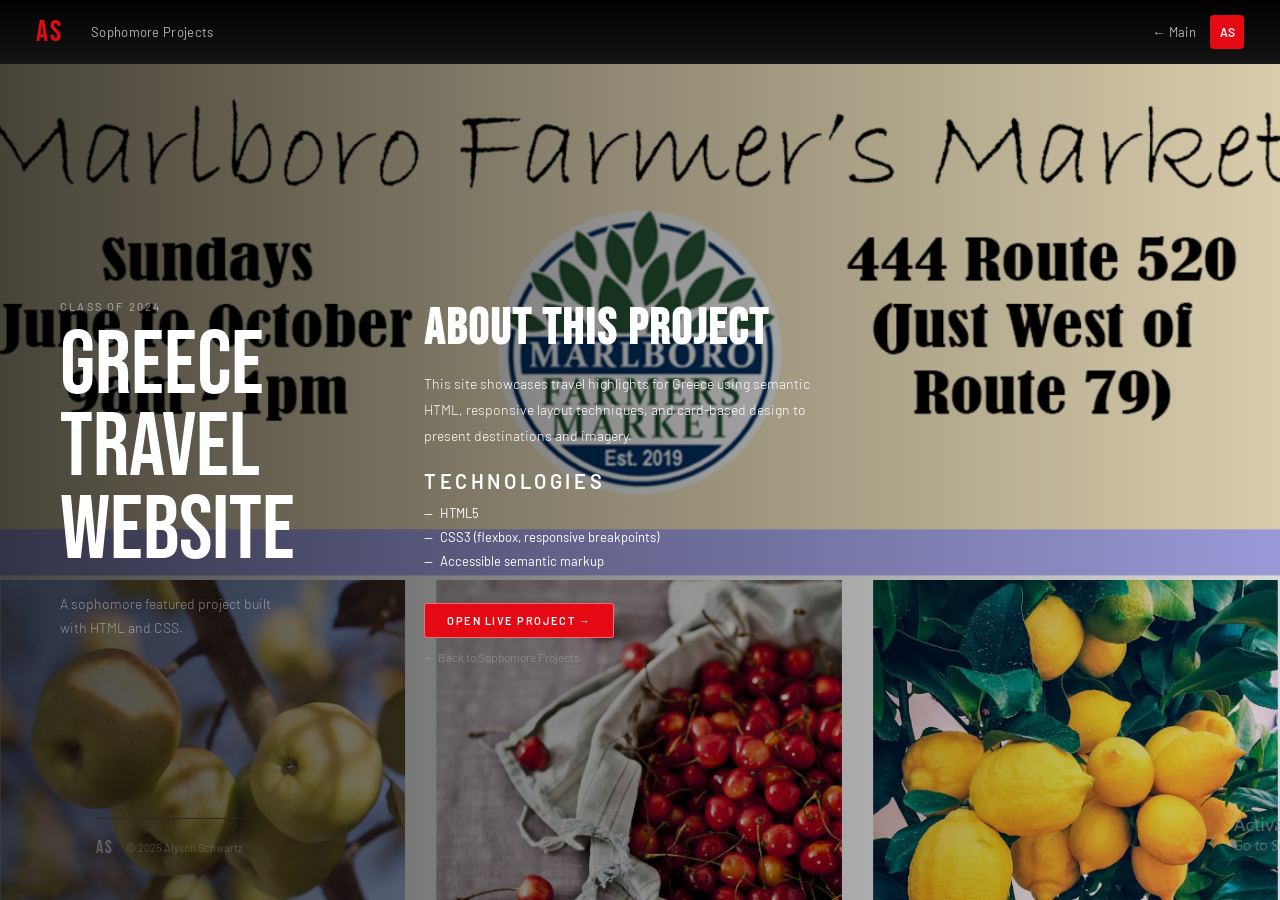
==== farmersMarker.html @ 332beaa8 "added pages" ====
<!DOCTYPE html>
<html lang="en">
<head>
	<meta charset="UTF-8" />
	<meta name="viewport" content="width=device-width, initial-scale=1.0" />
	<title>Greece Travel Website — Sophomore Project</title>
	<link href="https://fonts.googleapis.com/css2?family=Bebas+Neue&family=Barlow:ital,wght@0,300;0,400;0,500;0,600;1,300&display=swap" rel="stylesheet"/>
	<link rel="stylesheet" href="style.css">
	<link rel="stylesheet" href="sophomore.css">
	<style>
		*, *::before, *::after { box-sizing: border-box; margin: 0; padding: 0; }

		html, body {
			width: 100%;
			height: 100%;
			overflow: hidden;
		}

		/* ── Entire page locked to viewport ── */
		.page-wrap {
			position: fixed;
			inset: 0;
			display: flex;
			flex-direction: column;
		}

		/* ── Nav ── */
		.nav {
			position: relative;
			z-index: 10;
			flex-shrink: 0;
			height: 64px;
			/* keep whatever styles come from style.css / sophomore.css */
		}

		/* ── Hero: image fills everything below nav ── */
		.hero {
			position: relative;
			flex: 1 1 0;
			min-height: 0;
			overflow: hidden;
		}

		/* Full-bleed background image */
		.hero-bg {
			position: absolute;
			inset: 0;
			width: 100%;
			height: 100%;
			object-fit: cover;
			object-position: center;
			display: block;
		}

		/* Dark scrim so text stays readable */
		.hero-scrim {
			position: absolute;
			inset: 0;
			background: linear-gradient(
				to right,
				rgba(0,0,0,0.72) 0%,
				rgba(0,0,0,0.45) 45%,
				rgba(0,0,0,0.15) 100%
			);
		}

		/* ── Text overlay: sits on top of image ── */
		.hero-overlay-content {
			position: absolute;
			inset: 0;
			display: flex;
			align-items: center;
			padding: 0 60px;
			gap: 64px;
		}

		/* Left: big title */
		.hero-title-block {
			flex-shrink: 0;
		}

		.hero-eyebrow {
			font-family: 'Barlow', sans-serif;
			font-size: 11px;
			font-weight: 500;
			letter-spacing: 0.2em;
			text-transform: uppercase;
			color: rgba(255,255,255,0.45);
			margin-bottom: 12px;
		}

		.hero-name {
			font-family: 'Bebas Neue', sans-serif;
			font-size: clamp(64px, 7vw, 110px);
			line-height: 0.92;
			color: #fff;
			margin-bottom: 20px;
		}

		.hero-sub {
			font-family: 'Barlow', sans-serif;
			font-size: 14px;
			font-weight: 300;
			color: rgba(255,255,255,0.45);
			line-height: 1.7;
			max-width: 220px;
		}

		/* Thin vertical divider */
		.hero-divider {
			flex-shrink: 0;
			width: 1px;
			height: 60%;
			
		}

		/* Right: details text */
		.hero-details-block {
			flex: 1;
			max-width: 420px;
		}

		.hero-details-block h3 {
			font-family: 'Bebas Neue', sans-serif;
			font-size: 50px;
			letter-spacing: 0.04em;
			color: #fff;
			margin-bottom: 12px;
		}

		.hero-details-block h4 {
			font-family: 'Barlow', sans-serif;
			font-size: 20px;
			font-weight: 600;
			letter-spacing: 0.18em;
			text-transform: uppercase;
			color: rgba(255, 255, 255);
			margin: 20px 0 8px;
		}

		.hero-details-block p {
			font-family: 'Barlow', sans-serif;
			font-size: 14px;
			font-weight: 300;
			color: rgba(255, 255, 255);
			line-height: 1.85;
		}

		.hero-details-block ul {
			list-style: none;
			margin: 0 0 24px;
		}

		.hero-details-block ul li {
			font-family: 'Barlow', sans-serif;
			font-size: 13px;
			color: rgba(255, 255, 255);
			padding: 4px 0 4px 16px;
			position: relative;
		}

		.hero-details-block ul li::before {
			content: '—';
			position: absolute;
			left: 0;
			color: rgba(255, 255, 255);
		}

		.btn-primary {
			display: inline-block;
			font-family: 'Barlow', sans-serif;
			font-size: 11px;
			font-weight: 600;
			letter-spacing: 0.14em;
			text-transform: uppercase;
			text-decoration: none;
			color: #fff;
			border: 1px solid rgba(255,255,255,0.4);
			padding: 10px 22px;
			border-radius: 3px;
			transition: background 0.2s, border-color 0.2s;
			margin-top: 6px;
		}

		.btn-primary:hover {
			background: rgba(255,255,255,0.12);
			border-color: rgba(255,255,255,0.7);
		}

		.back-link {
			display: inline-block;
			font-family: 'Barlow', sans-serif;
			font-size: 12px;
			font-weight: 300;
			color: rgba(255,255,255,0.3);
			text-decoration: none;
			margin-top: 12px;
			transition: color 0.2s;
		}

		.back-link:hover { color: rgba(255,255,255,0.65); }

		/* ── Footer pinned bottom-left over image ── */
		.page-footer {
			position: absolute;
			bottom: 24px;
			left: 60px;
			display: flex;
			align-items: center;
			gap: 12px;
			z-index: 5;
		}

		.footer-logo {
			font-family: 'Bebas Neue', sans-serif;
			font-size: 18px;
			color: rgba(255,255,255,0.25);
		}

		.footer-copy {
			font-family: 'Barlow', sans-serif;
			font-size: 11px;
			color: rgba(255,255,255,0.2);
		}
	</style>
</head>
<body>

<div class="page-wrap">

	<nav class="nav">
		<div class="nav-left">
			<div class="nav-logo" onclick="window.location.href='index.html'">AS</div>
			<div class="nav-links">
				<span class="nav-link" onclick="window.location.href='sophomore.html'">Sophomore Projects</span>
			</div>
		</div>
		<div class="nav-right">
			<span class="back-btn" onclick="window.location.href='index.html'">← Main</span>
			<div class="nav-avatar">AS</div>
		</div>
	</nav>

	<div class="hero">
		<!-- Full-bleed background -->
		<img class="hero-bg" src="imgs/soph/soph.5.png" alt="Greece preview" />
		<div class="hero-scrim"></div>

		<!-- Text sitting directly on the image -->
		<div class="hero-overlay-content">

			<div class="hero-title-block">
				<div class="hero-eyebrow">Class of 2024</div>
				<div class="hero-name">Greece<br>Travel<br>Website</div>
				<div class="hero-sub">A sophomore featured project built with HTML and CSS.</div>
			</div>

			<div class="hero-divider"></div>

			<div class="hero-details-block">
				<h3>About this project</h3>
				<p>This site showcases travel highlights for Greece using semantic HTML, responsive layout techniques, and card-based design to present destinations and imagery.</p>

				<h4>Technologies</h4>
				<ul>
					<li>HTML5</li>
					<li>CSS3 (flexbox, responsive breakpoints)</li>
					<li>Accessible semantic markup</li>
				</ul>

				<a class="btn-primary" href="https://46921fe6-386a-488d-84f1-e5127e936909-00-1isa9gwslcqyc.kirk.replit.dev/" target="_blank">Open Live Project →</a><br>
				<a class="back-link" href="sophomore.html">← Back to Sophomore Projects</a>
			</div>

		</div>

		<!-- Footer pinned over image -->
		<div class="page-footer">
			<div class="footer-logo">AS</div>
			<div class="footer-copy">© 2025 Alyson Schwartz</div>
		</div>
	</div>

</div>

<script src="sophomore.js"></script>
</body>
</html>
---- style.css ----
:root {
    --red: #e50914;
    --dark: #141414;
    --card: #1e1e1e;
    --border: #2a2a2a;
    --muted: #b3b3b3;
    --dim: #666;
  }
  *, *::before, *::after { box-sizing: border-box; margin: 0; padding: 0; }
  html, body { width: 100%; min-height: 100vh; background: var(--dark); font-family: 'Barlow', sans-serif; color: #e5e5e5; overflow-x: hidden; }

  /* ── SCREENS ── */
  .screen { display: none; min-height: 100vh; }
  .screen.active { display: flex; flex-direction: column; }

  /* ══════════════════════════════
     PROFILE SCREEN
  ══════════════════════════════ */
  #screen-profiles {
    align-items: center;
    justify-content: center;
    background: var(--dark);
    flex-direction: column;
    gap: 0;
  }
  .profiles-wrap { text-align: center; }
  .profiles-heading {
    font-family: 'Barlow', sans-serif;
    font-weight: 300;
    font-size: clamp(22px, 4vw, 34px);
    color: #e5e5e5;
    letter-spacing: 1px;
    margin-bottom: 42px;
  }
  .profiles-grid {
    display: flex;
    gap: 28px;
    justify-content: center;
    flex-wrap: wrap;
  }
  .profile-btn {
    cursor: pointer;
    display: flex;
    flex-direction: column;
    align-items: center;
    gap: 12px;
    border: none;
    background: none;
    transition: transform 0.2s ease;
  }
  .profile-btn:hover { transform: scale(1.08); }
  .profile-btn:hover .profile-avatar { border-color: #e5e5e5; }
  .profile-btn:hover .profile-label { color: #e5e5e5; }
  .profile-avatar {
    width: 110px;
    height: 110px;
    border-radius: 6px;
    border: 3px solid transparent;
    transition: border-color 0.2s ease;
    display: flex;
    align-items: center;
    justify-content: center;
    font-size: 40px;
    overflow: hidden;
  }
  .pa-about   { background: linear-gradient(135deg, #1a1a2e, #16213e); }
  .pa-projects{ background: linear-gradient(135deg, #1a0a0a, #3a0a0a); }
  .pa-contact { background: linear-gradient(135deg, #0a1a0a, #0a2a1a); }
  .profile-label {
    font-size: 14px;
    font-weight: 400;
    color: var(--muted);
    letter-spacing: 0.5px;
  }

  /* netflix logo top */
  .nf-logo-top {
    position: absolute;
    top: 28px;
    left: 36px;
    font-family: 'Bebas Neue', sans-serif;
    font-size: 36px;
    color: var(--red);
    letter-spacing: 2px;
    cursor: pointer;
    z-index: 10;
  }

  /* ══════════════════════════════
     SHARED NAV
  ══════════════════════════════ */
  .nav {
    background: linear-gradient(to bottom, rgba(0,0,0,0.9) 0%, transparent 100%);
    display: flex;
    align-items: center;
    justify-content: space-between;
    padding: 0 36px;
    height: 64px;
    position: sticky;
    top: 0;
    z-index: 100;
  }
  .nav-left { display: flex; align-items: center; gap: 28px; }
  .nav-logo { font-family: 'Bebas Neue', sans-serif; font-size: 30px; color: var(--red); letter-spacing: 2px; cursor: pointer; }
  .nav-links { display: flex; gap: 20px; }
  .nav-link { font-size: 13px; color: var(--muted); cursor: pointer; transition: color 0.2s; letter-spacing: 0.3px; }
  .nav-link:hover, .nav-link.active { color: #e5e5e5; }
  .nav-right { display: flex; align-items: center; gap: 14px; }
  .nav-avatar {
    width: 34px; height: 34px;
    background: var(--red);
    border-radius: 4px;
    display: flex; align-items: center; justify-content: center;
    font-size: 12px; font-weight: 600; color: #fff; cursor: pointer;
  }

  /* ══════════════════════════════
     ABOUT SCREEN
  ══════════════════════════════ */
  #screen-about { background: var(--dark); }

  .hero-about {
    height: 420px;
    position: relative;
    overflow: hidden;
    display: flex;
    align-items: flex-end;
  }
  .hero-bg-about {
    position: absolute; inset: 0;
    background: linear-gradient(135deg, #1a1a2e 0%, #16213e 50%, #0f3460 100%);
  }
  .hero-noise {
    position: absolute; inset: 0;
    background-image: url("data:image/svg+xml,%3Csvg viewBox='0 0 200 200' xmlns='http://www.w3.org/2000/svg'%3E%3Cfilter id='n'%3E%3CfeTurbulence type='fractalNoise' baseFrequency='0.9' numOctaves='4' stitchTiles='stitch'/%3E%3C/filter%3E%3Crect width='100%25' height='100%25' filter='url(%23n)' opacity='0.04'/%3E%3C/svg%3E");
    opacity: 0.4;
  }
  .hero-fade-about {
    position: absolute; inset: 0;
    background: linear-gradient(to right, #141414 35%, transparent 70%), linear-gradient(to top, #141414 0%, transparent 50%);
  }
  .hero-img-about {
    position: absolute; right: 0; top: 0; bottom: 0; width: 35%;
    display: flex; align-items: center; justify-content: center;
    flex-direction: column; gap: 8px;
  }
  .img-placeholder {
    width: 100%; height: 100%;
    background: rgba(255,255,255,0.03);
    border-left: 1px dashed rgba(255,255,255,0.08);
    display: flex; flex-direction: column; align-items: center; justify-content: center; gap: 8px;
  }
  .img-placeholder svg { opacity: 0.2; }
  .img-placeholder span { font-size: 11px; color: rgba(255,255,255,0.2); letter-spacing: 1px; }
  .hero-content-about {
    position: relative; z-index: 2;
    padding: 0 36px 40px;
    max-width: 420px;
  }
  .hero-eyebrow {
    font-size: 11px; letter-spacing: 3px; color: var(--red);
    text-transform: uppercase; margin-bottom: 10px;
  }
  .hero-name-big {
    font-family: 'Bebas Neue', sans-serif;
    font-size: clamp(52px, 9vw, 96px);
    color: #fff; line-height: 0.95;
    margin-bottom: 12px;
  }
  .hero-desc {
    font-size: 14px; color: var(--muted); line-height: 1.65;
    margin-bottom: 22px; font-weight: 300;
    max-width: 340px;
  }
  .hero-btns { display: flex; gap: 10px; }
  .btn-primary {
    background: var(--red); color: #fff; border: none;
    padding: 10px 22px; border-radius: 3px; font-size: 13px;
    font-family: 'Barlow', sans-serif; font-weight: 500;
    cursor: pointer; display: flex; align-items: center; gap: 7px;
    transition: background 0.2s;
  }
  .btn-primary:hover { background: #f40612; }
  .btn-secondary {
    background: rgba(109,109,110,0.5); color: #fff; border: none;
    padding: 10px 22px; border-radius: 3px; font-size: 13px;
    font-family: 'Barlow', sans-serif; font-weight: 500;
    cursor: pointer; display: flex; align-items: center; gap: 7px;
    transition: background 0.2s;
  }
  .btn-secondary:hover { background: rgba(109,109,110,0.7); }

  /* ABOUT SECTIONS */
  .content-section { padding: 36px 36px 0; }
  .sec-title {
    font-size: 15px; font-weight: 500; color: #e5e5e5;
    margin-bottom: 18px; display: flex; align-items: center; gap: 10px;
  }
  .sec-badge {
    font-size: 10px; color: var(--red);
    background: rgba(229,9,20,0.12); padding: 2px 8px; border-radius: 3px;
    letter-spacing: 1px;
  }
  .about-2col { display: grid; grid-template-columns: minmax(320px, 1.7fr) minmax(220px, 1fr); gap: 18px; }
  .info-card {
    background: var(--card); border: 1px solid var(--border);
    border-radius: 6px; padding: 26px;
  }
  .bio-card { min-height: 360px; }
  .info-label {
    font-size: 10px; color: var(--red); letter-spacing: 2px;
    text-transform: uppercase; margin-bottom: 14px;
  }
  .info-text { font-size: 14px; color: var(--muted); line-height: 1.85; font-weight: 300; }
  .photo-circle {
    width: 64px; height: 64px; border-radius: 50%;
    background: #252525; border: 2px dashed #3a3a3a;
    display: flex; align-items: center; justify-content: center; margin-bottom: 14px;
  }
  .language-list {
    list-style: none; display: grid; grid-template-columns: repeat(2, minmax(0, 1fr)); gap: 10px; margin-top: 12px;
  }
  .language-item {
    background: rgba(255,255,255,0.04); border: 1px solid #2a2a2a;
    border-radius: 5px; padding: 12px 14px; font-size: 13px; color: #e5e5e5;
    letter-spacing: 0.3px;
  }

  /* ══════════════════════════════
     PROJECTS SCREEN
  ══════════════════════════════ */
  #screen-projects { background: var(--dark); }

  .hero-projects {
    height: 380px; position: relative; overflow: hidden;
    display: flex; align-items: flex-end;
  }
  .hero-bg-projects {
    position: absolute; inset: 0;
    background: linear-gradient(135deg, #1a0a0a 0%, #3a0a0a 50%, #5a0a0a 100%);
  }
  .hero-fade-proj {
    position: absolute; inset: 0;
    background: linear-gradient(to right, #141414 30%, transparent 70%), linear-gradient(to top, #141414 0%, transparent 45%);
  }
  .hero-content-proj {
    position: relative; z-index: 2;
    padding: 0 36px 40px; max-width: 420px;
  }

  /* Hero Section for Projects */
  .hero {
    height: 420px;
    position: relative;
    overflow: hidden;
    display: flex;
    align-items: flex-end;
  }
  .hero-canvas-wrap {
    position: absolute;
    inset: 0;
    background: linear-gradient(135deg, #1a0a0a 0%, #3a0a0a 50%, #5a0a0a 100%);
  }
  .hero-overlay {
    position: absolute;
    inset: 0;
    background: linear-gradient(to right, #141414 35%, transparent 70%), linear-gradient(to top, #141414 0%, transparent 50%);
  }
  .hero-content {
    position: relative;
    z-index: 2;
    padding: 0 40px 48px;
    max-width: 520px;
  }
  .hero-name {
    font-family: 'Bebas Neue', sans-serif;
    font-size: clamp(52px, 9vw, 96px);
    color: #fff;
    line-height: 0.95;
    margin-bottom: 16px;
  }
  .hero-sub {
    font-size: 15px;
    color: var(--muted);
    line-height: 1.7;
    margin-bottom: 24px;
    font-weight: 300;
    max-width: 400px;
  }
  .hero-btns {
    display: flex;
    gap: 12px;
  }
  .content-body {
    padding: 40px;
  }
  .back-btn {
    font-size: 13px;
    color: var(--muted);
    cursor: pointer;
    transition: color 0.2s;
    letter-spacing: 0.3px;
  }
  .back-btn:hover {
    color: #e5e5e5;
  }

  .project-shelf { padding: 28px 36px 0; }
  .shelf-title {
    font-size: 15px; font-weight: 500; color: #e5e5e5;
    margin-bottom: 16px; display: flex; align-items: center; gap: 10px;
  }
  .shelf-row { display: grid; grid-template-columns: repeat(auto-fit, minmax(220px, 1fr)); gap: 18px; overflow: visible; padding-bottom: 0; }
  .shelf-row::-webkit-scrollbar { height: 3px; }
  .shelf-row::-webkit-scrollbar-track { background: #1a1a1a; }
  .shelf-row::-webkit-scrollbar-thumb { background: #444; border-radius: 3px; }

  .proj-card {
    background: var(--card);
    border: 1px solid var(--border); border-radius: 5px;
    overflow: hidden; cursor: pointer;
    transition: transform 0.25s ease, border-color 0.2s;
    min-width: 0;
  }
  .proj-card:hover { transform: scale(1.04); border-color: #555; }
  .proj-thumb {
    aspect-ratio: 16 / 9;
    background: #252525;
    position: relative;
    overflow: hidden;
  }
  .proj-thumb-img {
    width: 100%; height: 100%; display: flex;
    align-items: center; justify-content: center;
    background: rgba(255,255,255,0.04);
    color: rgba(255,255,255,0.55);
    font-size: 12px; letter-spacing: 0.6px;
    text-transform: uppercase;
  }
  .proj-thumb-img img { width: 100%; height: 100%; object-fit: cover; display: block; }
  .proj-body { padding: 10px 12px; }
  .proj-title { font-size: 12px; color: #e5e5e5; font-weight: 500; margin-bottom: 8px; }
  .proj-meta { font-size: 10px; color: var(--dim); margin-bottom: 12px; }
  .proj-action-button {
    width: 100%; background: rgba(229,9,20,0.12); color: #fff;
    border: 1px solid rgba(229,9,20,0.25); border-radius: 4px;
    padding: 10px 12px; font-size: 12px; cursor: pointer;
    transition: background 0.2s, border-color 0.2s;
  }
  .proj-action-button:hover { background: rgba(229,9,20,0.2); border-color: var(--red); }

  .project-modal {
    position: fixed; inset: 0; display: none; align-items: center; justify-content: center;
    background: rgba(0,0,0,0.75); z-index: 200;
    padding: 28px;
  }
  .project-modal.open { display: flex; }
  .project-modal-content {
    width: 100%; max-width: 520px; background: #161616; border: 1px solid #2a2a2a;
    border-radius: 10px; padding: 28px; position: relative;
  }
  .modal-close {
    position: absolute; top: 14px; right: 14px; border: none;
    background: transparent; color: #fff; font-size: 20px; cursor: pointer;
  }
  .modal-title { font-size: 18px; margin-bottom: 14px; color: #e5e5e5; }
  .modal-description { font-size: 14px; color: #ccc; line-height: 1.7; margin-bottom: 18px; }
  .modal-link {
    display: inline-block; background: var(--red); color: #fff; text-decoration: none;
    padding: 10px 16px; border-radius: 5px; font-size: 13px;
  }

  /* ══════════════════════════════
     BENTO GRID STYLES
  ══════════════════════════════ */
  .bento {
    display: grid;
    grid-template-columns: repeat(3, minmax(240px, 1fr));
    gap: 20px;
    width: 100%;
    margin: 0;
    justify-items: stretch;
  }
  .bc {
    background: var(--card);
    border: 1px solid var(--border);
    border-radius: 8px;
    padding: 20px;
    position: relative;
    overflow: hidden;
    cursor: pointer;
    transition: transform 0.25s ease, border-color 0.2s;
    display: flex;
    flex-direction: column;
  }
  .bc:hover {
    transform: translateY(-4px);
    border-color: #555;
  }
  .bc-arrow {
    position: absolute;
    top: 12px;
    right: 12px;
    font-size: 18px;
    color: rgba(255,255,255,0.6);
    transition: color 0.2s;
  }
  .bc:hover .bc-arrow {
    color: rgba(255,255,255,0.9);
  }
  .bc-tag {
    display: inline-block;
    font-size: 10px;
    font-weight: 600;
    padding: 4px 10px;
    border-radius: 4px;
    margin-bottom: 12px;
    letter-spacing: 0.5px;
    width: fit-content;
  }
  .tag-web {
    background: rgba(107, 154, 247, 0.2);
    color: #6b9af7;
  }
  .tag-ux {
    background: rgba(247, 107, 107, 0.2);
    color: #f76b6b;
  }
  .tag-oss {
    background: rgba(107, 247, 168, 0.2);
    color: #6bf7a8;
  }
  .tag-data {
    background: rgba(247, 200, 107, 0.2);
    color: #f7c86b;
  }
  .bc-img {
    width: 100%;
    min-height: 160px;
    background: rgba(255,255,255,0.04);
    border-radius: 6px;
    display: flex;
    align-items: center;
    justify-content: center;
    margin-bottom: 14px;
    overflow: hidden;
  }
  .bc-img img {
    width: 100%;
    height: 100%;
    object-fit: cover;
  }
  .bc-img-lbl {
    font-size: 11px;
    color: rgba(255,255,255,0.3);
    letter-spacing: 0.5px;
    text-transform: uppercase;
  }
  .bc-title {
    font-size: 16px;
    color: #e5e5e5;
    font-weight: 500;
    margin-bottom: 6px;
  }
  .bc-meta {
    font-size: 11px;
    color: var(--dim);
    margin-bottom: 10px;
    letter-spacing: 0.3px;
  }
  .bc-desc {
    font-size: 13px;
    color: var(--muted);
    line-height: 1.6;
    margin-top: auto;
  }
  .btn-r, .btn-g {
    padding: 10px 18px;
    border: none;
    border-radius: 4px;
    font-size: 13px;
    font-weight: 500;
    cursor: pointer;
    transition: background 0.2s;
    font-family: 'Barlow', sans-serif;
    display: flex;
    align-items: center;
    gap: 6px;
  }
  .btn-r {
    background: var(--red);
    color: #fff;
  }
  .btn-r:hover {
    background: #f40612;
  }
  .btn-g {
    background: rgba(109,109,110,0.5);
    color: #fff;
  }
  .btn-g:hover {
    background: rgba(109,109,110,0.7);
  }

  /* ══════════════════════════════
     CONTACT SCREEN
  ══════════════════════════════ */
  #screen-contact { background: var(--dark); }

  .hero-contact {
    height: 340px; position: relative; overflow: hidden;
    display: flex; align-items: flex-end;
  }
  .hero-bg-contact {
    position: absolute; inset: 0;
    background: linear-gradient(135deg, #0a1a0a 0%, #0a2a1a 50%, #0a3a2a 100%);
  }
  .hero-fade-contact {
    position: absolute; inset: 0;
    background: linear-gradient(to right, #141414 30%, transparent 70%), linear-gradient(to top, #141414 0%, transparent 45%);
  }
  .hero-content-contact {
    position: relative; z-index: 2;
    padding: 0 36px 40px; max-width: 440px;
  }

  .contact-grid { display: grid; grid-template-columns: 1fr 1fr; gap: 12px; padding: 32px 36px 0; }
  .contact-card {
    background: var(--card); border: 1px solid var(--border);
    border-radius: 6px; padding: 20px;
    display: flex; align-items: center; gap: 16px;
    cursor: pointer; transition: border-color 0.2s, background 0.2s;
  }
  .contact-card:hover { border-color: #555; background: #242424; }
  .contact-icon {
    width: 44px; height: 44px; background: #252525;
    border-radius: 5px; display: flex; align-items: center; justify-content: center;
    flex-shrink: 0; font-size: 20px;
  }
  .contact-lbl { font-size: 10px; color: var(--dim); margin-bottom: 3px; letter-spacing: 0.5px; }
  .contact-val { font-size: 13px; color: #e5e5e5; font-weight: 400; }

  .contact-form-wrap { padding: 28px 36px 36px; }
  .contact-form {
    background: var(--card); border: 1px solid var(--border);
    border-radius: 8px; padding: 28px; width: 100%; max-width: none;
  }
  .form-title { font-size: 13px; color: var(--red); letter-spacing: 2px; text-transform: uppercase; margin-bottom: 20px; }
  .form-field { margin-bottom: 16px; }
  .form-label { font-size: 11px; color: var(--dim); margin-bottom: 6px; display: block; letter-spacing: 0.5px; }
  .form-input {
    width: 100%; background: #252525; border: 1px solid #333;
    border-radius: 3px; padding: 10px 14px; color: #e5e5e5;
    font-family: 'Barlow', sans-serif; font-size: 13px;
    outline: none; transition: border-color 0.2s;
  }
  .form-input:focus { border-color: #555; }
  .form-textarea { min-height: 90px; resize: vertical; }

  /* FOOTER */
  .page-footer {
    margin: 40px 36px 0; border-top: 1px solid var(--border);
    padding: 18px 0; display: flex; align-items: center; justify-content: space-between;
  }
  .footer-logo { font-family: 'Bebas Neue', sans-serif; font-size: 22px; color: var(--red); letter-spacing: 2px; }
  .footer-copy { font-size: 11px; color: #444; }

  /* BACK TO PROFILES link */
  .back-profiles {
    font-size: 12px; color: var(--dim); cursor: pointer;
    display: flex; align-items: center; gap: 5px;
    transition: color 0.2s;
  }
  .back-profiles:hover { color: #e5e5e5; }

  /* fade-in animation */
  @keyframes fadeIn { from { opacity: 0; transform: translateY(12px); } to { opacity: 1; transform: translateY(0); } }
  .screen.active { animation: fadeIn 0.35s ease forwards; }

  /* INTRO SCREEN */
  #screen-intro {
    background: #000;
    justify-content: center;
    align-items: center;
    overflow: hidden;
  }
  .intro-container {
    display: flex;
    justify-content: center;
    align-items: center;
    width: 100%;
    height: 100%;
    position: relative;
  }
  .intro-logo {
    font-family: 'Bebas Neue', sans-serif;
    font-size: 200px;
    color: var(--red);
    letter-spacing: 10px;
    animation: netflixIntro 2s ease-out forwards;
    opacity: 0;
    position: relative;
    z-index: 2;
  }
  @keyframes netflixIntro {
    0% { opacity: 0; transform: scale(0.8); }
    100% { opacity: 1; transform: scale(1); }
  }
---- sophomore.css ----
/* Sophomore Year Gallery Styles */

.hero-carousel {
  position: relative;
  display: flex;
  align-items: center;
  justify-content: center;
  gap: 12px;
  padding: 28px 40px;
}

.carousel-track {
  display: flex;
  gap: 20px;
  width: 100%;
  align-items: center;
  justify-content: center;
  overflow: visible;
}

.carousel-slide {
  flex: 0 0 300px;
  height: 320px;
  border-radius: 10px;
  box-shadow: 0 12px 30px rgba(0,0,0,0.6);
  position: relative;
  color: #fff;
  display: flex;
  align-items: center;
  justify-content: center;
  transition: transform 0.5s cubic-bezier(.2,.9,.2,1), opacity 0.5s, filter 0.5s;
  transform: scale(0.92);
  opacity: 0.5;
  filter: blur(0.3px);
}

.carousel-slide.prev,
.carousel-slide.next {
  transform: scale(0.96);
  opacity: 0.75;
  filter: none;
}

.carousel-slide.active {
  transform: scale(1.04);
  opacity: 1;
  filter: none;
}

.carousel-slide-inner { display:flex; gap:24px; align-items:center; padding:24px; }
.carousel-media { font-size:64px; }
.carousel-info { max-width:520px; }
.carousel-title { font-family: 'Bebas Neue', sans-serif; font-size:36px; margin-bottom:6px; }
.carousel-meta { color:var(--muted); font-size:14px; margin-bottom:10px; }
.carousel-desc { color:var(--muted); font-size:15px; line-height:1.3; margin-bottom:12px; }
.carousel-cta { display:inline-block; background:var(--red); color:#fff; padding:10px 14px; border-radius:6px; text-decoration:none; font-weight:600; }

.carousel-control { background:rgba(0,0,0,0.5); color:#fff; border:0; padding:8px 12px; font-size:28px; border-radius:6px; cursor:pointer; }
.carousel-control:hover { background: rgba(0,0,0,0.7); }


.year-gallery {
  padding-top: 20px;
}

.gallery-grid {
  display: grid;
  grid-template-columns: repeat(auto-fill, minmax(280px, 1fr));
  gap: 24px;
  width: 100%;
  margin: 0;
}

.gallery-item {
  background: var(--card);
  border: 1px solid var(--border);
  border-radius: 4px;
  overflow: hidden;
  transition: all 0.3s ease;
  cursor: pointer;
}

.gallery-item:hover {
  border-color: var(--red);
  transform: translateY(-4px);
  box-shadow: 0 8px 16px rgba(229, 9, 20, 0.3);
}

.gallery-img {
  width: 100%;
  height: 160px;
  background: linear-gradient(135deg, #2a2a2a 0%, #1a1a1a 100%);
  display: flex;
  align-items: center;
  justify-content: center;
  font-size: 48px;
  color: var(--muted);
}

.gallery-img img {
  width: 100%;
  height: 100%;
  max-height: 160px;
  object-fit: cover;
  display: block;
  border-radius: 8px 8px 0 0;
}

.gallery-content {
  padding: 16px;
}

.gallery-title {
  font-family: 'Bebas Neue', sans-serif;
  font-size: 18px;
  color: white;
  margin-bottom: 6px;
}

.gallery-meta {
  font-size: 12px;
  color: var(--muted);
  margin-bottom: 8px;
}

.gallery-desc {
  font-size: 13px;
  color: var(--muted);
  line-height: 1.4;
}

.gallery-link {
  display: inline-block;
  margin-top: 12px;
  color: var(--red);
  text-decoration: none;
  font-size: 12px;
  font-weight: 500;
  text-transform: uppercase;
  transition: color 0.2s;
}

.gallery-link:hover {
  color: #ff6b70;
}
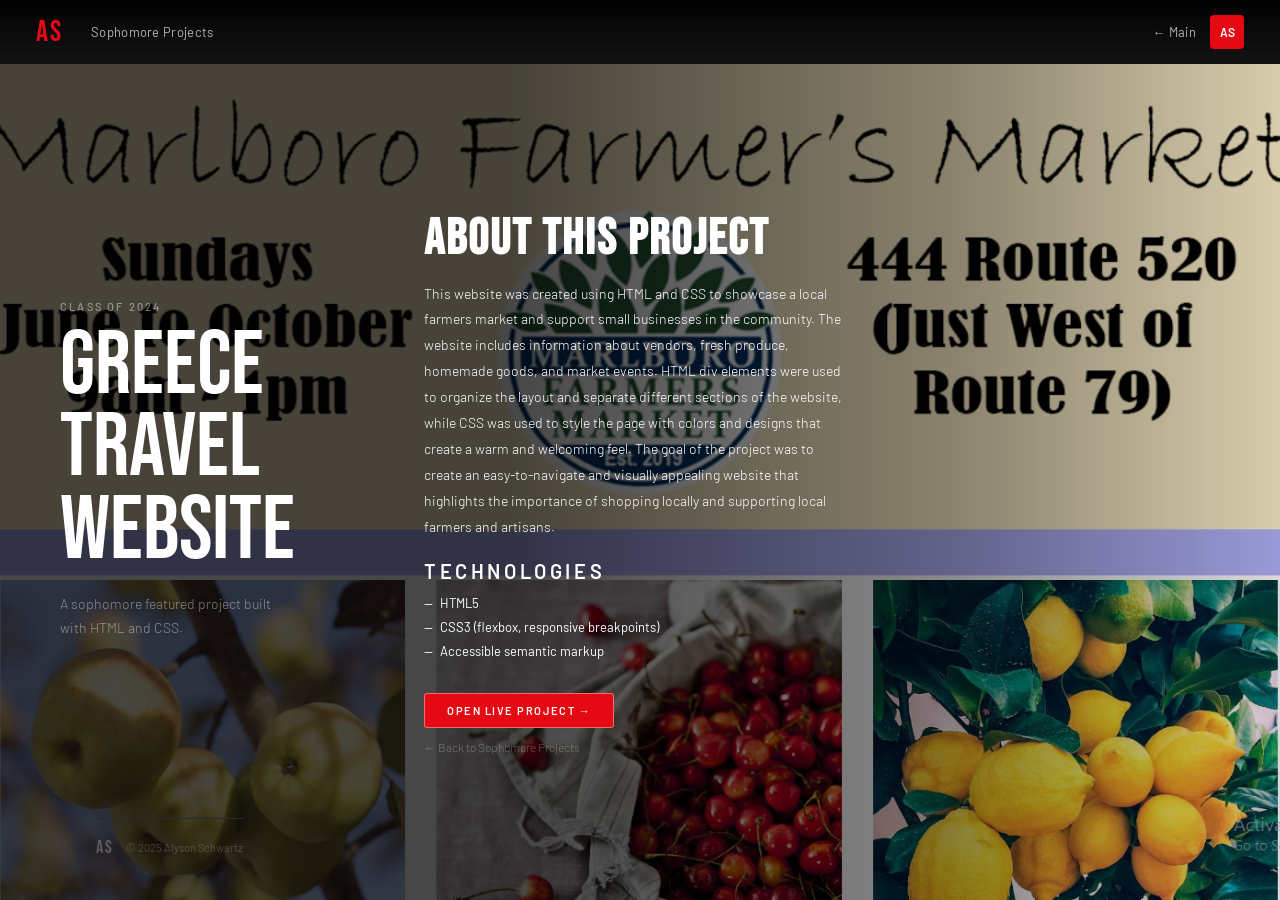
==== commit 67ea3f6d: "worked on all pages" ====
--- a/farmersMarker.html
+++ b/farmersMarker.html
@@ -1,288 +1,324 @@
-<!DOCTYPE html>
+<!doctype html>
 <html lang="en">
-<head>
-	<meta charset="UTF-8" />
-	<meta name="viewport" content="width=device-width, initial-scale=1.0" />
-	<title>Greece Travel Website — Sophomore Project</title>
-	<link href="https://fonts.googleapis.com/css2?family=Bebas+Neue&family=Barlow:ital,wght@0,300;0,400;0,500;0,600;1,300&display=swap" rel="stylesheet"/>
-	<link rel="stylesheet" href="style.css">
-	<link rel="stylesheet" href="sophomore.css">
-	<style>
-		*, *::before, *::after { box-sizing: border-box; margin: 0; padding: 0; }
-
-		html, body {
-			width: 100%;
-			height: 100%;
-			overflow: hidden;
-		}
-
-		/* ── Entire page locked to viewport ── */
-		.page-wrap {
-			position: fixed;
-			inset: 0;
-			display: flex;
-			flex-direction: column;
-		}
-
-		/* ── Nav ── */
-		.nav {
-			position: relative;
-			z-index: 10;
-			flex-shrink: 0;
-			height: 64px;
-			/* keep whatever styles come from style.css / sophomore.css */
-		}
-
-		/* ── Hero: image fills everything below nav ── */
-		.hero {
-			position: relative;
-			flex: 1 1 0;
-			min-height: 0;
-			overflow: hidden;
-		}
-
-		/* Full-bleed background image */
-		.hero-bg {
-			position: absolute;
-			inset: 0;
-			width: 100%;
-			height: 100%;
-			object-fit: cover;
-			object-position: center;
-			display: block;
-		}
-
-		/* Dark scrim so text stays readable */
-		.hero-scrim {
-			position: absolute;
-			inset: 0;
-			background: linear-gradient(
-				to right,
-				rgba(0,0,0,0.72) 0%,
-				rgba(0,0,0,0.45) 45%,
-				rgba(0,0,0,0.15) 100%
-			);
-		}
-
-		/* ── Text overlay: sits on top of image ── */
-		.hero-overlay-content {
-			position: absolute;
-			inset: 0;
-			display: flex;
-			align-items: center;
-			padding: 0 60px;
-			gap: 64px;
-		}
-
-		/* Left: big title */
-		.hero-title-block {
-			flex-shrink: 0;
-		}
-
-		.hero-eyebrow {
-			font-family: 'Barlow', sans-serif;
-			font-size: 11px;
-			font-weight: 500;
-			letter-spacing: 0.2em;
-			text-transform: uppercase;
-			color: rgba(255,255,255,0.45);
-			margin-bottom: 12px;
-		}
-
-		.hero-name {
-			font-family: 'Bebas Neue', sans-serif;
-			font-size: clamp(64px, 7vw, 110px);
-			line-height: 0.92;
-			color: #fff;
-			margin-bottom: 20px;
-		}
-
-		.hero-sub {
-			font-family: 'Barlow', sans-serif;
-			font-size: 14px;
-			font-weight: 300;
-			color: rgba(255,255,255,0.45);
-			line-height: 1.7;
-			max-width: 220px;
-		}
-
-		/* Thin vertical divider */
-		.hero-divider {
-			flex-shrink: 0;
-			width: 1px;
-			height: 60%;
-			
-		}
-
-		/* Right: details text */
-		.hero-details-block {
-			flex: 1;
-			max-width: 420px;
-		}
-
-		.hero-details-block h3 {
-			font-family: 'Bebas Neue', sans-serif;
-			font-size: 50px;
-			letter-spacing: 0.04em;
-			color: #fff;
-			margin-bottom: 12px;
-		}
-
-		.hero-details-block h4 {
-			font-family: 'Barlow', sans-serif;
-			font-size: 20px;
-			font-weight: 600;
-			letter-spacing: 0.18em;
-			text-transform: uppercase;
-			color: rgba(255, 255, 255);
-			margin: 20px 0 8px;
-		}
-
-		.hero-details-block p {
-			font-family: 'Barlow', sans-serif;
-			font-size: 14px;
-			font-weight: 300;
-			color: rgba(255, 255, 255);
-			line-height: 1.85;
-		}
-
-		.hero-details-block ul {
-			list-style: none;
-			margin: 0 0 24px;
-		}
-
-		.hero-details-block ul li {
-			font-family: 'Barlow', sans-serif;
-			font-size: 13px;
-			color: rgba(255, 255, 255);
-			padding: 4px 0 4px 16px;
-			position: relative;
-		}
-
-		.hero-details-block ul li::before {
-			content: '—';
-			position: absolute;
-			left: 0;
-			color: rgba(255, 255, 255);
-		}
-
-		.btn-primary {
-			display: inline-block;
-			font-family: 'Barlow', sans-serif;
-			font-size: 11px;
-			font-weight: 600;
-			letter-spacing: 0.14em;
-			text-transform: uppercase;
-			text-decoration: none;
-			color: #fff;
-			border: 1px solid rgba(255,255,255,0.4);
-			padding: 10px 22px;
-			border-radius: 3px;
-			transition: background 0.2s, border-color 0.2s;
-			margin-top: 6px;
-		}
-
-		.btn-primary:hover {
-			background: rgba(255,255,255,0.12);
-			border-color: rgba(255,255,255,0.7);
-		}
-
-		.back-link {
-			display: inline-block;
-			font-family: 'Barlow', sans-serif;
-			font-size: 12px;
-			font-weight: 300;
-			color: rgba(255,255,255,0.3);
-			text-decoration: none;
-			margin-top: 12px;
-			transition: color 0.2s;
-		}
-
-		.back-link:hover { color: rgba(255,255,255,0.65); }
-
-		/* ── Footer pinned bottom-left over image ── */
-		.page-footer {
-			position: absolute;
-			bottom: 24px;
-			left: 60px;
-			display: flex;
-			align-items: center;
-			gap: 12px;
-			z-index: 5;
-		}
-
-		.footer-logo {
-			font-family: 'Bebas Neue', sans-serif;
-			font-size: 18px;
-			color: rgba(255,255,255,0.25);
-		}
-
-		.footer-copy {
-			font-family: 'Barlow', sans-serif;
-			font-size: 11px;
-			color: rgba(255,255,255,0.2);
-		}
-	</style>
-</head>
-<body>
-
-<div class="page-wrap">
-
-	<nav class="nav">
-		<div class="nav-left">
-			<div class="nav-logo" onclick="window.location.href='index.html'">AS</div>
-			<div class="nav-links">
-				<span class="nav-link" onclick="window.location.href='sophomore.html'">Sophomore Projects</span>
-			</div>
-		</div>
-		<div class="nav-right">
-			<span class="back-btn" onclick="window.location.href='index.html'">← Main</span>
-			<div class="nav-avatar">AS</div>
-		</div>
-	</nav>
-
-	<div class="hero">
-		<!-- Full-bleed background -->
-		<img class="hero-bg" src="imgs/soph/soph.5.png" alt="Greece preview" />
-		<div class="hero-scrim"></div>
-
-		<!-- Text sitting directly on the image -->
-		<div class="hero-overlay-content">
-
-			<div class="hero-title-block">
-				<div class="hero-eyebrow">Class of 2024</div>
-				<div class="hero-name">Greece<br>Travel<br>Website</div>
-				<div class="hero-sub">A sophomore featured project built with HTML and CSS.</div>
-			</div>
-
-			<div class="hero-divider"></div>
-
-			<div class="hero-details-block">
-				<h3>About this project</h3>
-				<p>This site showcases travel highlights for Greece using semantic HTML, responsive layout techniques, and card-based design to present destinations and imagery.</p>
-
-				<h4>Technologies</h4>
-				<ul>
-					<li>HTML5</li>
-					<li>CSS3 (flexbox, responsive breakpoints)</li>
-					<li>Accessible semantic markup</li>
-				</ul>
-
-				<a class="btn-primary" href="https://46921fe6-386a-488d-84f1-e5127e936909-00-1isa9gwslcqyc.kirk.replit.dev/" target="_blank">Open Live Project →</a><br>
-				<a class="back-link" href="sophomore.html">← Back to Sophomore Projects</a>
-			</div>
-
-		</div>
-
-		<!-- Footer pinned over image -->
-		<div class="page-footer">
-			<div class="footer-logo">AS</div>
-			<div class="footer-copy">© 2025 Alyson Schwartz</div>
-		</div>
-	</div>
-
-</div>
-
-<script src="sophomore.js"></script>
-</body>
-</html>+  <head>
+    <meta charset="UTF-8" />
+    <meta name="viewport" content="width=device-width, initial-scale=1.0" />
+    <title>Greece Travel Website — Sophomore Project</title>
+    <link
+      href="https://fonts.googleapis.com/css2?family=Bebas+Neue&family=Barlow:ital,wght@0,300;0,400;0,500;0,600;1,300&display=swap"
+      rel="stylesheet"
+    />
+    <link rel="stylesheet" href="style.css" />
+    <link rel="stylesheet" href="sophomore.css" />
+    <style>
+      *,
+      *::before,
+      *::after {
+        box-sizing: border-box;
+        margin: 0;
+        padding: 0;
+      }
+
+      html,
+      body {
+        width: 100%;
+        height: 100%;
+        overflow: hidden;
+      }
+
+      /* ── Entire page locked to viewport ── */
+      .page-wrap {
+        position: fixed;
+        inset: 0;
+        display: flex;
+        flex-direction: column;
+      }
+
+      /* ── Nav ── */
+      .nav {
+        position: relative;
+        z-index: 10;
+        flex-shrink: 0;
+        height: 64px;
+        /* keep whatever styles come from style.css / sophomore.css */
+      }
+
+      /* ── Hero: image fills everything below nav ── */
+      .hero {
+        position: relative;
+        flex: 1 1 0;
+        min-height: 0;
+        overflow: hidden;
+      }
+
+      /* Full-bleed background image */
+      .hero-bg {
+        position: absolute;
+        inset: 0;
+        width: 100%;
+        height: 100%;
+        object-fit: cover;
+        object-position: center;
+        display: block;
+      }
+
+      /* Dark scrim so text stays readable */
+      .hero-scrim {
+        position: absolute;
+        inset: 0;
+        background: linear-gradient(
+          to right,
+          rgba(0, 0, 0, 0.72) 40%,
+          rgba(0, 0, 0, 0.45) 75%,
+          rgba(0, 0, 0, 0.15) 100%
+        );
+      }
+
+      /* ── Text overlay: sits on top of image ── */
+      .hero-overlay-content {
+        position: absolute;
+        inset: 0;
+        display: flex;
+        align-items: center;
+        padding: 0 60px;
+        gap: 64px;
+      }
+
+      /* Left: big title */
+      .hero-title-block {
+        flex-shrink: 0;
+      }
+
+      .hero-eyebrow {
+        font-family: "Barlow", sans-serif;
+        font-size: 11px;
+        font-weight: 500;
+        letter-spacing: 0.2em;
+        text-transform: uppercase;
+        color: rgba(255, 255, 255, 0.45);
+        margin-bottom: 12px;
+      }
+
+      .hero-name {
+        font-family: "Bebas Neue", sans-serif;
+        font-size: clamp(64px, 7vw, 110px);
+        line-height: 0.92;
+        color: #fff;
+        margin-bottom: 20px;
+      }
+
+      .hero-sub {
+        font-family: "Barlow", sans-serif;
+        font-size: 14px;
+        font-weight: 300;
+        color: rgba(255, 255, 255, 0.45);
+        line-height: 1.7;
+        max-width: 220px;
+      }
+
+      /* Thin vertical divider */
+      .hero-divider {
+        flex-shrink: 0;
+        width: 1px;
+        height: 60%;
+      }
+
+      /* Right: details text */
+      .hero-details-block {
+        flex: 1;
+        max-width: 420px;
+      }
+
+      .hero-details-block h3 {
+        font-family: "Bebas Neue", sans-serif;
+        font-size: 50px;
+        letter-spacing: 0.04em;
+        color: #fff;
+        margin-bottom: 12px;
+      }
+
+      .hero-details-block h4 {
+        font-family: "Barlow", sans-serif;
+        font-size: 20px;
+        font-weight: 600;
+        letter-spacing: 0.18em;
+        text-transform: uppercase;
+        color: rgba(255, 255, 255);
+        margin: 20px 0 8px;
+      }
+
+      .hero-details-block p {
+        font-family: "Barlow", sans-serif;
+        font-size: 14px;
+        font-weight: 300;
+        color: rgba(255, 255, 255);
+        line-height: 1.85;
+      }
+
+      .hero-details-block ul {
+        list-style: none;
+        margin: 0 0 24px;
+      }
+
+      .hero-details-block ul li {
+        font-family: "Barlow", sans-serif;
+        font-size: 13px;
+        color: rgba(255, 255, 255);
+        padding: 4px 0 4px 16px;
+        position: relative;
+      }
+
+      .hero-details-block ul li::before {
+        content: "—";
+        position: absolute;
+        left: 0;
+        color: rgba(255, 255, 255);
+      }
+
+      .btn-primary {
+        display: inline-block;
+        font-family: "Barlow", sans-serif;
+        font-size: 11px;
+        font-weight: 600;
+        letter-spacing: 0.14em;
+        text-transform: uppercase;
+        text-decoration: none;
+        color: #fff;
+        border: 1px solid rgba(255, 255, 255, 0.4);
+        padding: 10px 22px;
+        border-radius: 3px;
+        transition:
+          background 0.2s,
+          border-color 0.2s;
+        margin-top: 6px;
+      }
+
+      .btn-primary:hover {
+        background: rgba(255, 255, 255, 0.12);
+        border-color: rgba(255, 255, 255, 0.7);
+      }
+
+      .back-link {
+        display: inline-block;
+        font-family: "Barlow", sans-serif;
+        font-size: 12px;
+        font-weight: 300;
+        color: rgba(255, 255, 255, 0.3);
+        text-decoration: none;
+        margin-top: 12px;
+        transition: color 0.2s;
+      }
+
+      .back-link:hover {
+        color: rgba(255, 255, 255, 0.65);
+      }
+
+      /* ── Footer pinned bottom-left over image ── */
+      .page-footer {
+        position: absolute;
+        bottom: 24px;
+        left: 60px;
+        display: flex;
+        align-items: center;
+        gap: 12px;
+        z-index: 5;
+      }
+
+      .footer-logo {
+        font-family: "Bebas Neue", sans-serif;
+        font-size: 18px;
+        color: rgba(255, 255, 255, 0.25);
+      }
+
+      .footer-copy {
+        font-family: "Barlow", sans-serif;
+        font-size: 11px;
+        color: rgba(255, 255, 255, 0.2);
+      }
+    </style>
+  </head>
+  <body>
+    <div class="page-wrap">
+      <nav class="nav">
+        <div class="nav-left">
+          <div class="nav-logo" onclick="window.location.href = 'index.html'">
+            AS
+          </div>
+          <div class="nav-links">
+            <span
+              class="nav-link"
+              onclick="window.location.href = 'sophomore.html'"
+              >Sophomore Projects</span
+            >
+          </div>
+        </div>
+        <div class="nav-right">
+          <span class="back-btn" onclick="window.location.href = 'index.html'"
+            >← Main</span
+          >
+          <div class="nav-avatar">AS</div>
+        </div>
+      </nav>
+
+      <div class="hero">
+        <!-- Full-bleed background -->
+        <img class="hero-bg" src="imgs/soph/soph.5.png" alt="Greece preview" />
+        <div class="hero-scrim"></div>
+
+        <!-- Text sitting directly on the image -->
+        <div class="hero-overlay-content">
+          <div class="hero-title-block">
+            <div class="hero-eyebrow">Class of 2024</div>
+            <div class="hero-name">Greece<br />Travel<br />Website</div>
+            <div class="hero-sub">
+              A sophomore featured project built with HTML and CSS.
+            </div>
+          </div>
+
+          <div class="hero-divider"></div>
+
+          <div class="hero-details-block">
+            <h3>About this project</h3>
+            <p>
+              This website was created using HTML and CSS to showcase a local
+              farmers market and support small businesses in the community. The
+              website includes information about vendors, fresh produce,
+              homemade goods, and market events. HTML div elements were used to
+              organize the layout and separate different sections of the
+              website, while CSS was used to style the page with colors and
+              designs that create a warm and welcoming feel. The goal of the
+              project was to create an easy-to-navigate and visually appealing
+              website that highlights the importance of shopping locally and
+              supporting local farmers and artisans.
+            </p>
+
+            <h4>Technologies</h4>
+            <ul>
+              <li>HTML5</li>
+              <li>CSS3 (flexbox, responsive breakpoints)</li>
+              <li>Accessible semantic markup</li>
+            </ul>
+
+            <a
+              class="btn-primary"
+              href="https://46921fe6-386a-488d-84f1-e5127e936909-00-1isa9gwslcqyc.kirk.replit.dev/"
+              target="_blank"
+              >Open Live Project →</a
+            ><br />
+            <a class="back-link" href="sophomore.html"
+              >← Back to Sophomore Projects</a
+            >
+          </div>
+        </div>
+
+        <!-- Footer pinned over image -->
+        <div class="page-footer">
+          <div class="footer-logo">AS</div>
+          <div class="footer-copy">© 2025 Alyson Schwartz</div>
+        </div>
+      </div>
+    </div>
+
+    <script src="sophomore.js"></script>
+  </body>
+</html>
--- a/style.css
+++ b/style.css
@@ -606,3 +606,50 @@
     0% { opacity: 0; transform: scale(0.8); }
     100% { opacity: 1; transform: scale(1); }
   }
+
+  .photo-grid {
+  display: grid;
+  grid-template-columns: repeat(3, 1fr);
+  gap: 12px;
+}
+.photo-slot {
+  background: #1f1f1f;
+  border: 0.5px dashed rgba(255,255,255,0.18);
+  border-radius: 10px;
+  aspect-ratio: 1;
+  display: flex;
+  flex-direction: column;
+  align-items: center;
+  justify-content: center;
+  gap: 8px;
+  color: #555;
+  font-size: 12px;
+  text-align: center;
+  
+  overflow: hidden;
+}
+.photo-slot.wide { aspect-ratio: 2/1; grid-column: span 2; }
+.photo-slot img { width: 100%; height: 100%; border-radius: 8px; }
+.about-3col { display: grid; grid-template-columns: 1fr 1fr 1fr; gap: 16px; }
+.future-card {
+  background: #1f1f1f;
+  border: 0.5px solid rgba(255,255,255,0.1);
+  border-radius: 12px;
+  padding: 20px 22px;
+  display: flex;
+  flex-direction: column;
+  gap: 8px;
+}
+.future-icon { font-size: 22px; }
+.future-title { font-size: 15px; font-weight: 600; color: #fff; }
+.future-text { font-size: 14px; color: #aaa; line-height: 1.6; }
+.timeline-item {
+  display: flex;
+  gap: 14px;
+  padding: 14px 0;
+  border-bottom: 0.5px solid rgba(255,255,255,0.07);
+}
+.timeline-item:last-child { border-bottom: none; }
+.tl-dot { width: 10px; height: 10px; border-radius: 50%; background: #e50914; margin-top: 5px; flex-shrink: 0; }
+.tl-year { font-size: 11px; color: #e50914; letter-spacing: .06em; margin-bottom: 2px; }
+.tl-event { font-size: 14px; color: #ccc; }
